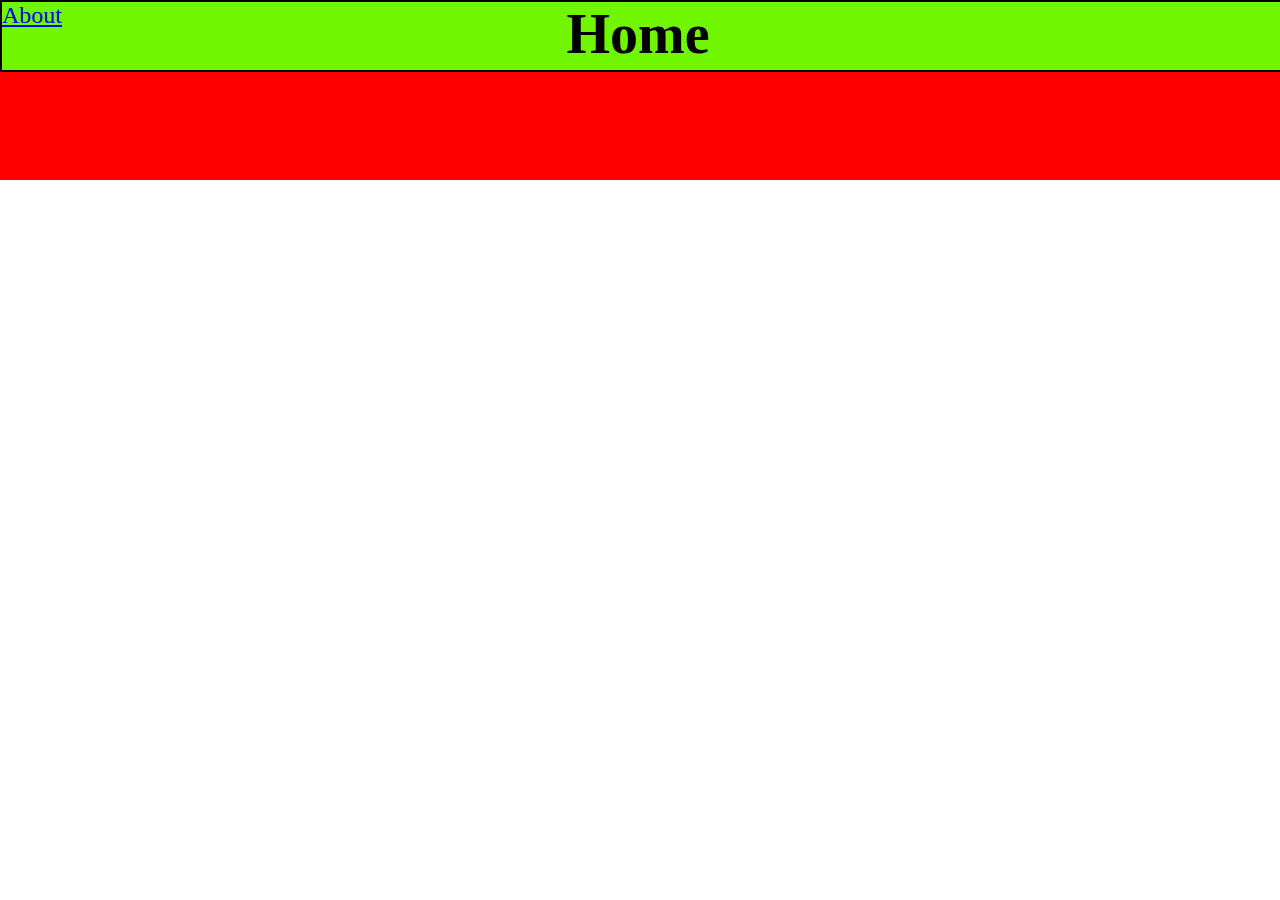
==== index.html @ 2bff1e51 "e" ====
<!DOCTYPE html>
<html lang="sv">
<head>

<meta charset="utf-8">
<title>Home</title>
<link rel="stylesheet" href="index.css">

</head>
<body>
<div id="Menu">
<a href="about.html">About</a>
<h1 id="Home">Home</h1>


</div>
<div id="div1">

    

</div>


<div id="div2"></div>

<div id="div3"></div>

<div id="div4"></div>

<div id="div5"></div>

<div id="div6"></div>

<div id="div7"></div>





</body>
</html>
---- index.css ----
*
{

    padding:0;
    margin:0;

}

#Menu
{
    width:100vw;

    background-color: rgb(111, 246, 0);
    height:7.5vh;
    float:left;
    border: 2px solid black;
    
}

#Home
{
    height: 100%;
    font-size: 350%;
    margin-left: 35%;
    text-align: center;
    float:left;
    display: inline;
    width: 20vw;

}

a
{
    font-size: 150%;
    float:left;
    
}
#div2
{
    background-color: red;
    width: 100vw;
    height: 20vh;
}
#div3
{
    height: 100%;
    width: 100%;
    background-color: navy;
}
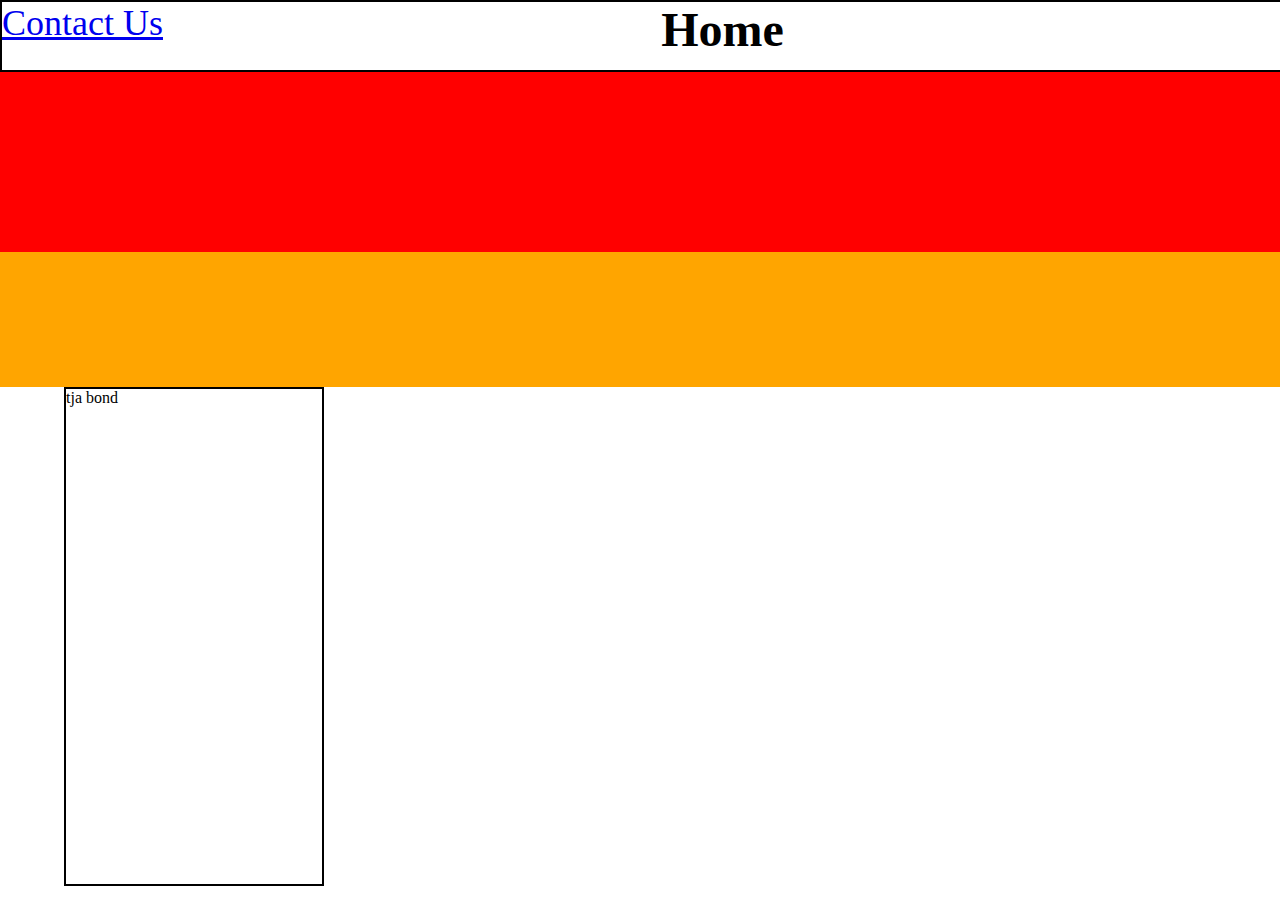
==== commit 631124b9: "l" ====
--- a/index.html
+++ b/index.html
@@ -9,8 +9,9 @@
 </head>
 <body>
 <div id="Menu">
-<a href="about.html">About</a>
-<h1 id="Home">Home</h1>
+<a href="about.html"></a>
+<a href="contact.html">Contact Us</a>
+<h1 >Home</h1>
 
 
 </div>
@@ -23,11 +24,19 @@
 
 <div id="div2"></div>
 
-<div id="div3"></div>
+<div id="div3">
 
-<div id="div4"></div>
+    
 
-<div id="div5"></div>
+    <p></p>
+
+</div>
+
+<div id="div4">
+    <p>tja bond</p>
+</div>
+
+<div id="div5"><h3></h3></div>
 
 <div id="div6"></div>
 
--- a/index.css
+++ b/index.css
@@ -6,44 +6,60 @@
 
 }
 
+
 #Menu
 {
     width:100vw;
-
-    background-color: rgb(111, 246, 0);
     height:7.5vh;
-    float:left;
     border: 2px solid black;
+    text-align: center  ;
+    font-size: 150%;
     
 }
 
-#Home
-{
-    height: 100%;
-    font-size: 350%;
-    margin-left: 35%;
-    text-align: center;
-    float:left;
-    display: inline;
-    width: 20vw;
-
-}
 
 a
 {
     font-size: 150%;
     float:left;
-    
+    display: inline;
 }
 #div2
 {
-    background-color: red;
+    
     width: 100vw;
     height: 20vh;
+    margin:0;
+    padding:0;
+    background-color: red;
 }
 #div3
 {
-    height: 100%;
+    height: 15vh;
     width: 100%;
-    background-color: navy;
+    font-size: 150%;
+    text-align: center;
+    background-color:orange;    
+}
+
+#div4
+{
+    margin-left:5vw;    
+    width:20vw;
+    height: 55vh;
+    border:2px solid black;
+    background: url();
+    background-repeat: no-repeat;
+    background-size: cover;
+    float:left;
+
+}
+
+#div5
+{
+    width:50vw;
+    height: 55vh;
+    
+    float:left;
+    margin-left:10%;
 }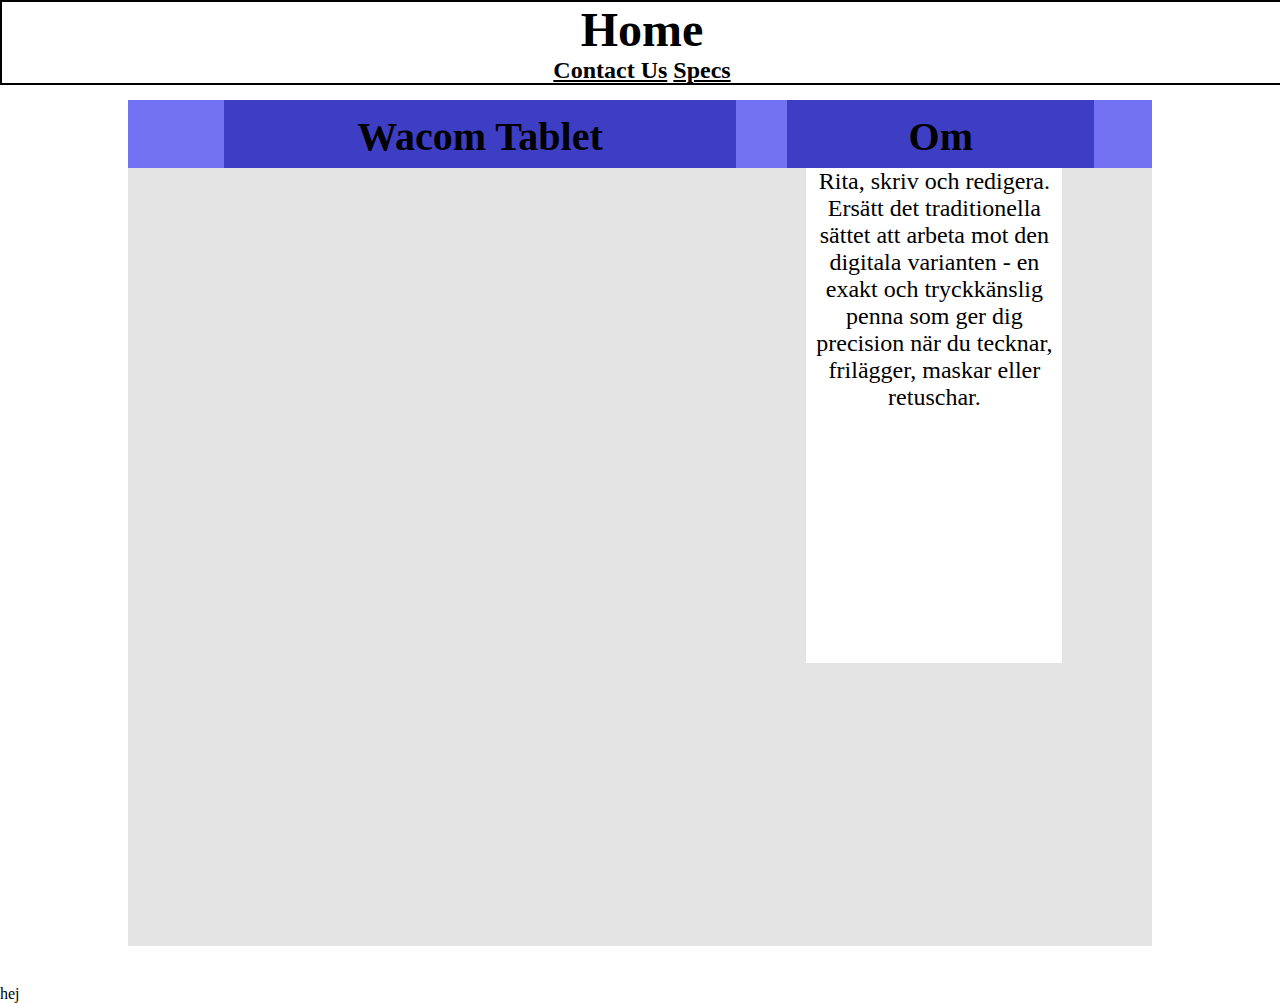
==== commit 1370ad65: "lol" ====
--- a/index.html
+++ b/index.html
@@ -8,41 +8,65 @@
 
 </head>
 <body>
+
+    <div id="biggest">
 <div id="Menu">
-<a href="about.html"></a>
-<a href="contact.html">Contact Us</a>
+
+    <span>
+
 <h1 >Home</h1>
 
+    
 
+<a id="contact" href="contact.html">Contact Us</a>
+<a id="specs" href="about.html">Specs</a>
+
+</span>
 </div>
 <div id="div1">
 
+</div>
+<div id="bigger">
+
+<div id="div2"></div>
+
+
+
+<div id="big">
+
+    <div id="div3">
+        <div id="OM">
+<h2 class="titlar">Om</h2>
+        </div>
+        <div id=title>
     
-
+<h2 class="titlar">Wacom Tablet</h2>
+    
 </div>
 
 
-<div id="div2"></div>
-
-<div id="div3">
-
+<div id="div4">
     
-
-    <p></p>
-
 </div>
 
-<div id="div4">
-    <p>tja bond</p>
+<div id="div5">
+    <div id="text">
+    <p>Rita, skriv och redigera. Ersätt det traditionella sättet att arbeta mot den digitala varianten - en exakt och tryckkänslig penna som ger dig precision när du tecknar, frilägger, maskar eller retuschar.
+
+    </p>
+            </div>
+        </div>
+    </div>
 </div>
 
-<div id="div5"><h3></h3></div>
+</div> <!--bigger-->
 
-<div id="div6"></div>
+<div id="Footer"><p>hej</p></div>
 
 <div id="div7"></div>
 
 
+</div>
 
 
 
--- a/index.css
+++ b/index.css
@@ -6,49 +6,81 @@
 
 }
 
+#biggest
+{
 
-#Menu
-{
-    width:100vw;
-    height:7.5vh;
-    border: 2px solid black;
-    text-align: center  ;
-    font-size: 150%;
+    max-width: 100%;
+    max-height: max-content ;
+
+    min-width: none;
     
 }
 
 
+#Menu
+{
+    width:100%;
+    height:9vh;
+    border: 2px solid black;
+    text-align: center;
+    font-size: 150%;
+    margin:0 auto;
+}
 a
 {
-    font-size: 150%;
+    color: black;
+    font-weight: bold;
+}
+img{
     float:left;
-    display: inline;
+    width: 50px;
+    height: 50px;
 }
+
+
 #div2
 {
     
-    width: 100vw;
-    height: 20vh;
-    margin:0;
-    padding:0;
-    background-color: red;
+    width: 100%;
+    height: 15vh;
+    margin:0 auto;
+
 }
+
+
 #div3
 {
-    height: 15vh;
+    height: 7.5vh;
     width: 100%;
     font-size: 150%;
     text-align: center;
-    background-color:orange;    
+background-color:rgb(114, 114, 243);
+}
+
+#title
+{
+    width: 50%;
+    height: 100%;
+    text-align: center;
+    margin-left:7.5vw;
+  background-color: rgba(0, 0, 139, 0.452);
+}
+#OM
+{
+    width:30%;
+    height: 100%;
+    float:right;
+    background-color: rgba(0, 0, 139, 0.452);
+    margin-right:4.5vw;
 }
 
 #div4
 {
-    margin-left:5vw;    
-    width:20vw;
+    margin-left:10vw;    
+    width: 35vw;
     height: 55vh;
-    border:2px solid black;
-    background: url();
+
+    background: url(https://www.komplett.se/img/p/800/1133140_1.jpg);
     background-repeat: no-repeat;
     background-size: cover;
     float:left;
@@ -57,9 +89,40 @@
 
 #div5
 {
-    width:50vw;
+    width:20vw;
     height: 55vh;
-    
     float:left;
     margin-left:10%;
+    background-color: white;
+}
+
+#text
+{
+    width: 100%;
+    height: 20%;
+   
+}
+#big
+{
+    background-color: rgb(228, 228, 228);
+    margin:0 auto;
+    width:80%;
+    height: 94%;
+    margin-top:-120px;
+}
+
+#bigger
+{
+
+    background:url(https://steamcdn-a.akamaihd.net/steamcommunity/public/images/items/385800/ead22b544aed120a6c60e42627ce71858396d227.jpg);
+    height:100vh;
+    background-repeat: no-repeat;
+    background-size: cover;
+
+}
+
+.titlar
+{
+    font-size: 40px;
+   padding-top:13px;
 }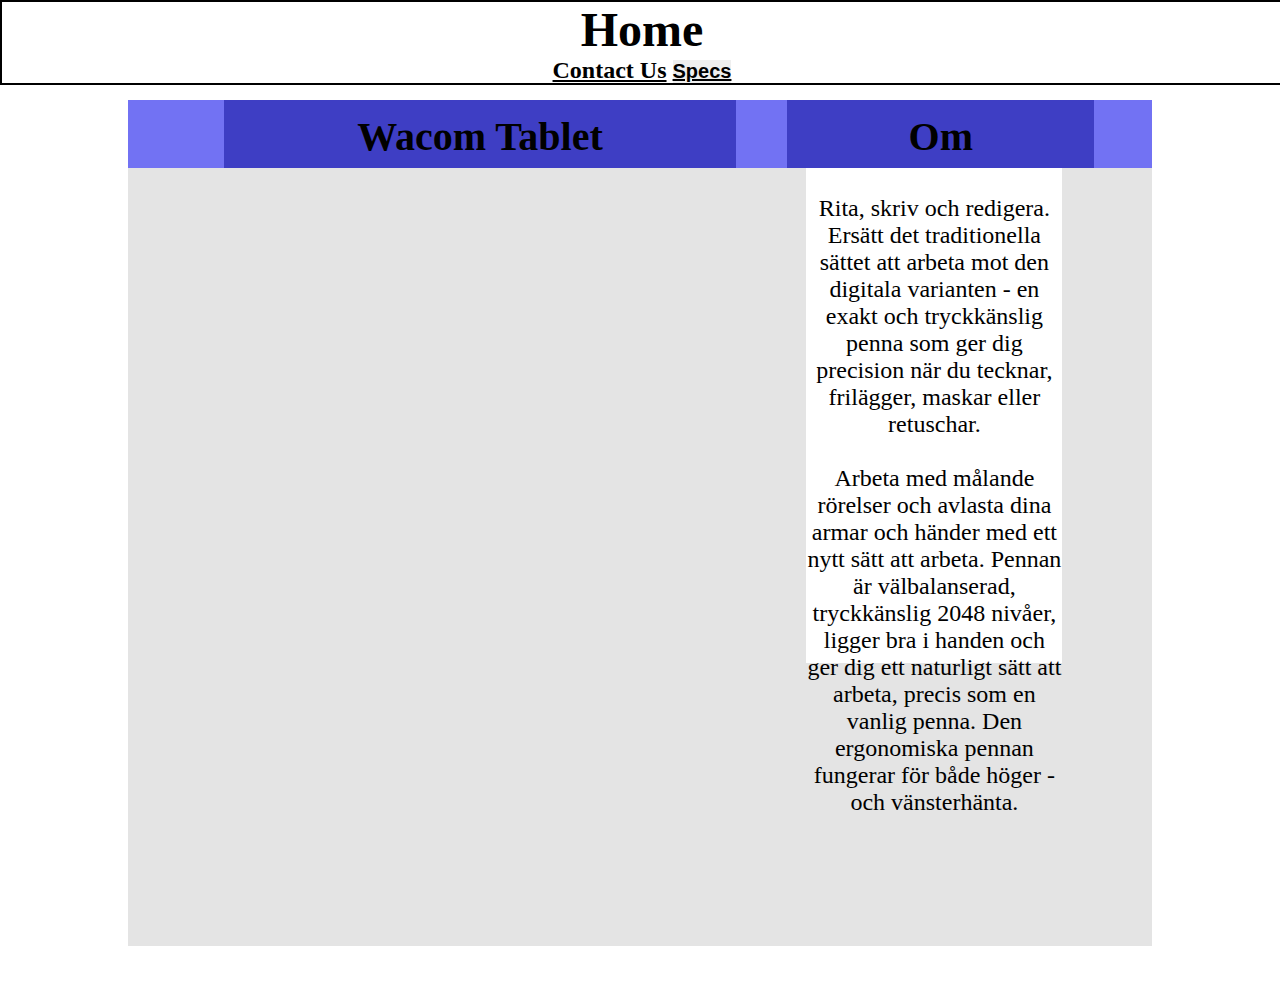
==== commit 8440558d: "lolololol" ====
--- a/index.html
+++ b/index.html
@@ -19,8 +19,7 @@
     
 
 <a id="contact" href="contact.html">Contact Us</a>
-<a id="specs" href="about.html">Specs</a>
-
+<button id="button"onclick="button()"><u>Specs</u></button>
 </span>
 </div>
 <div id="div1">
@@ -36,7 +35,7 @@
 
     <div id="div3">
         <div id="OM">
-<h2 class="titlar">Om</h2>
+<h2 class="titlar">Om </h2>
         </div>
         <div id=title>
     
@@ -51,9 +50,12 @@
 
 <div id="div5">
     <div id="text">
+        <br>
     <p>Rita, skriv och redigera. Ersätt det traditionella sättet att arbeta mot den digitala varianten - en exakt och tryckkänslig penna som ger dig precision när du tecknar, frilägger, maskar eller retuschar.
 
     </p>
+    <br>
+    <p>Arbeta med målande rörelser och avlasta dina armar och händer med ett nytt sätt att arbeta. Pennan är välbalanserad, tryckkänslig 2048 nivåer, ligger bra i handen och ger dig ett naturligt sätt att arbeta, precis som en vanlig penna. Den ergonomiska pennan fungerar för både höger - och vänsterhänta.</p>
             </div>
         </div>
     </div>
@@ -61,7 +63,7 @@
 
 </div> <!--bigger-->
 
-<div id="Footer"><p>hej</p></div>
+<footer></footer>
 
 <div id="div7"></div>
 
--- a/index.css
+++ b/index.css
@@ -15,7 +15,18 @@
     min-width: none;
     
 }
+#button
+{
+ 
+    border: none;
+    color: rgb(0, 0, 0);
+    font-weight: bold;
+    text-align: center;
+    text-decoration: none;
+    display: inline-block;
+    font-size: 20px;
 
+}
 
 #Menu
 {
@@ -125,4 +136,9 @@
 {
     font-size: 40px;
    padding-top:13px;
+}
+footer
+{
+    width:100vw;
+
 }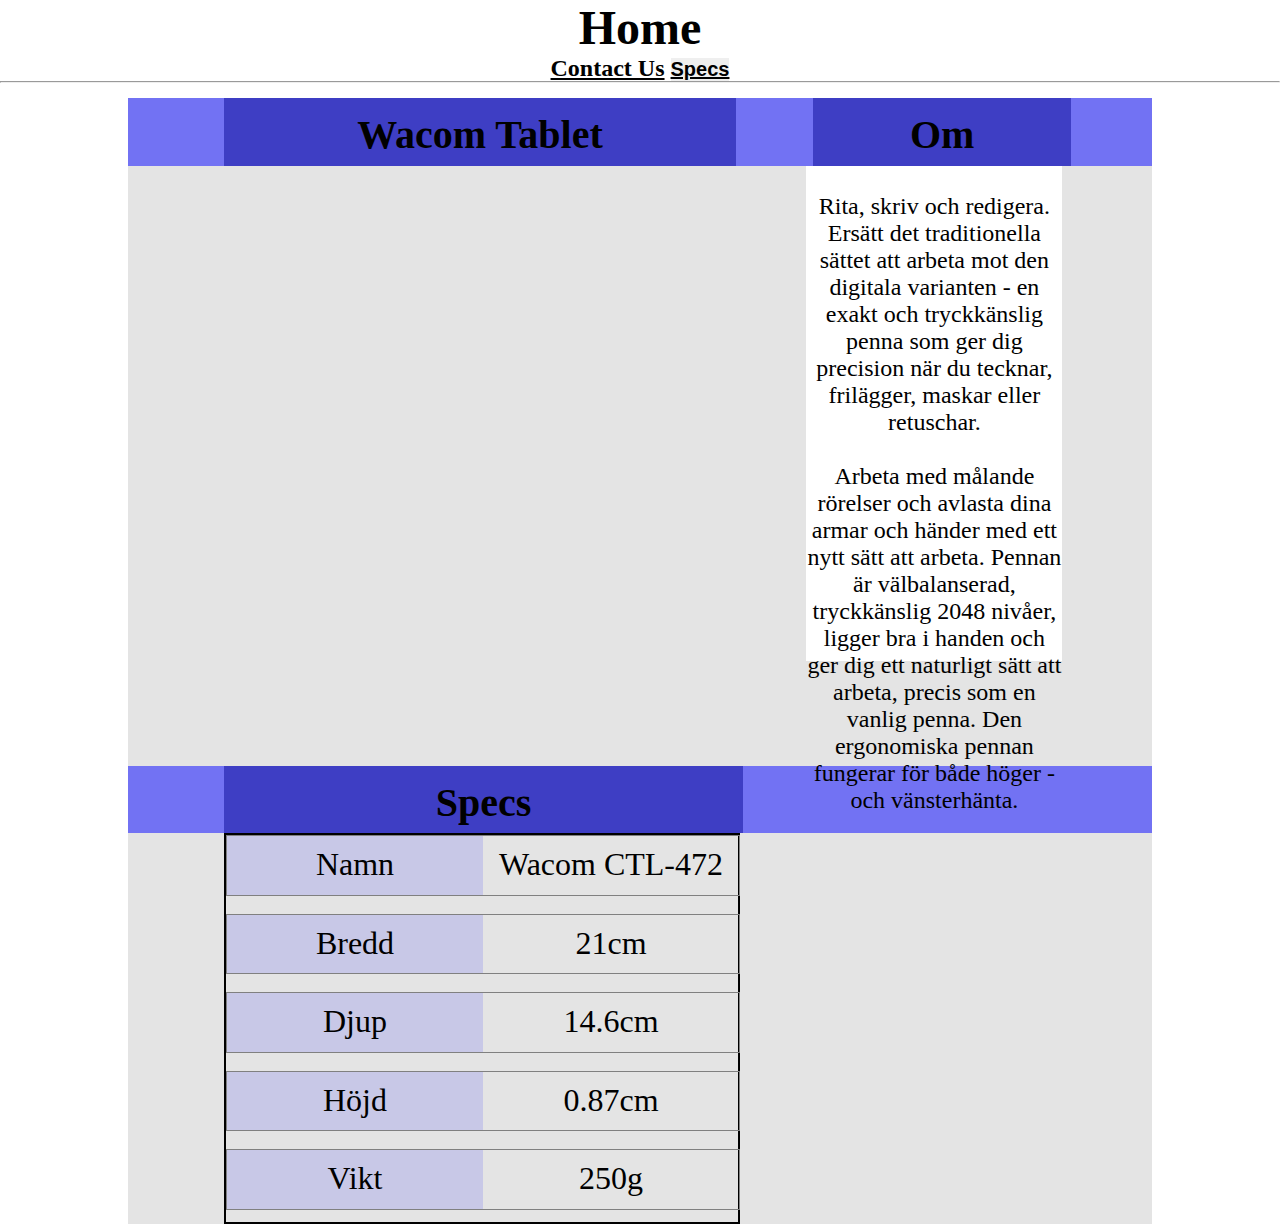
==== commit 7f3a300e: "adjhfaej kqeqejk g" ====
--- a/index.html
+++ b/index.html
@@ -22,6 +22,7 @@
 <button id="button"onclick="button()"><u>Specs</u></button>
 </span>
 </div>
+<hr>
 <div id="div1">
 
 </div>
@@ -59,13 +60,51 @@
             </div>
         </div>
     </div>
+    <div id="lowerbar">
+
+            <div id="specs">
+                <h2 class="titlar">Specs</h2>
+           </div>
+        
+    </div>
+    <div id="info">
+        <div class="rader">
+            <div class="rutor"><h3 class="specsnamn">Namn</h3></div>
+            <div class="andrarutor"><h3 class="specsnamn">Wacom CTL-472</h3></div>
+        </div>   
+
+        <div class="rader">
+            <div class="rutor"><h3 class="specsnamn">Bredd</h3></div>
+            <div class="andrarutor"><h3 class="specsnamn">21cm</h3></div>
+        </div>
+       
+        <div class="rader">
+            <div class="rutor"><h3 class="specsnamn">Djup</h3></div>
+            <div class="andrarutor"><h3 class="specsnamn">14.6cm</h3></div>
+        </div>
+       
+        <div class="rader">
+            <div class="rutor"><h3 class="specsnamn">Höjd</h3></div>
+            <div class="andrarutor"><h3 class="specsnamn">0.87cm</h3></div>
+        </div> 
+       
+        <div class="rader">
+            <div class="rutor"><h3 class="specsnamn">Vikt</h3></div>
+            <div class="andrarutor"><h3 class="specsnamn">250g</h3></div>
+        </div>
+    </div>
+        
 </div>
+
+
 
 </div> <!--bigger-->
 
-<footer></footer>
 
-<div id="div7"></div>
+
+<div id="div7">
+    
+</div>
 
 
 </div>
--- a/index.css
+++ b/index.css
@@ -1,23 +1,18 @@
 *
 {
-
     padding:0;
     margin:0;
-
 }
 
 #biggest
 {
+    max-width: 100%;
+    max-height: 100% ;
+    min-width: none;
+}
 
-    max-width: 100%;
-    max-height: max-content ;
-
-    min-width: none;
-    
-}
 #button
 {
- 
     border: none;
     color: rgb(0, 0, 0);
     font-weight: bold;
@@ -25,39 +20,35 @@
     text-decoration: none;
     display: inline-block;
     font-size: 20px;
-
 }
 
 #Menu
 {
     width:100%;
     height:9vh;
-    border: 2px solid black;
     text-align: center;
     font-size: 150%;
     margin:0 auto;
 }
+
 a
 {
     color: black;
     font-weight: bold;
 }
+
 img{
     float:left;
     width: 50px;
     height: 50px;
 }
 
-
 #div2
 {
-    
     width: 100%;
     height: 15vh;
     margin:0 auto;
-
 }
-
 
 #div3
 {
@@ -65,7 +56,7 @@
     width: 100%;
     font-size: 150%;
     text-align: center;
-background-color:rgb(114, 114, 243);
+    background-color:rgb(114, 114, 243);
 }
 
 #title
@@ -74,15 +65,16 @@
     height: 100%;
     text-align: center;
     margin-left:7.5vw;
-  background-color: rgba(0, 0, 139, 0.452);
+    background-color: rgba(0, 0, 139, 0.452);
 }
 #OM
 {
-    width:30%;
+    width:25.25%;
     height: 100%;
     float:right;
     background-color: rgba(0, 0, 139, 0.452);
-    margin-right:4.5vw;
+    margin-right:6.3vw;
+    text-align: center;
 }
 
 #div4
@@ -90,12 +82,10 @@
     margin-left:10vw;    
     width: 35vw;
     height: 55vh;
-
     background: url(https://www.komplett.se/img/p/800/1133140_1.jpg);
     background-repeat: no-repeat;
     background-size: cover;
     float:left;
-
 }
 
 #div5
@@ -111,25 +101,25 @@
 {
     width: 100%;
     height: 20%;
-   
 }
+
 #big
 {
     background-color: rgb(228, 228, 228);
     margin:0 auto;
     width:80%;
-    height: 94%;
+    height: 98%;
     margin-top:-120px;
+    
 }
 
 #bigger
 {
-
     background:url(https://steamcdn-a.akamaihd.net/steamcommunity/public/images/items/385800/ead22b544aed120a6c60e42627ce71858396d227.jpg);
-    height:100vh;
+    height:100%;
+    width: auto;
     background-repeat: no-repeat;
     background-size: cover;
-
 }
 
 .titlar
@@ -137,8 +127,56 @@
     font-size: 40px;
    padding-top:13px;
 }
-footer
+
+#lowerbar
 {
-    width:100vw;
+    width: 100%;
+    height: 7.5vh;
+    margin-top:600px;
+    background-color:rgb(114, 114, 243);
+    
+}
+#specs
+{
+    width: 50.7%;
+    height: 100%;
+    margin-left: 7.5vw;
+    background-color: rgba(0, 0, 139, 0.452);
+    text-align: center ;
+}
 
+#info
+{
+    width: 40vw;
+    height: 43vh;
+    border: 2px solid black;
+    margin-left:7.5vw;
+}
+.rader
+{
+    width: 100%;
+    height: 6.5vh;
+    border:1px solid gray;
+    margin-bottom: 2vh;
+}
+.rutor
+{
+    width: 50%;
+    height: 100%;
+    float:left;
+    background-color: rgba(143, 143, 236, 0.335);
+}
+
+.specsnamn
+{
+    font-size: 200%;
+    font-weight: lighter;
+    text-align: center;
+    padding-top:10px;
+}
+.andrarutor
+{
+    width: 50%;
+    height: 100%;
+    float: left;
 }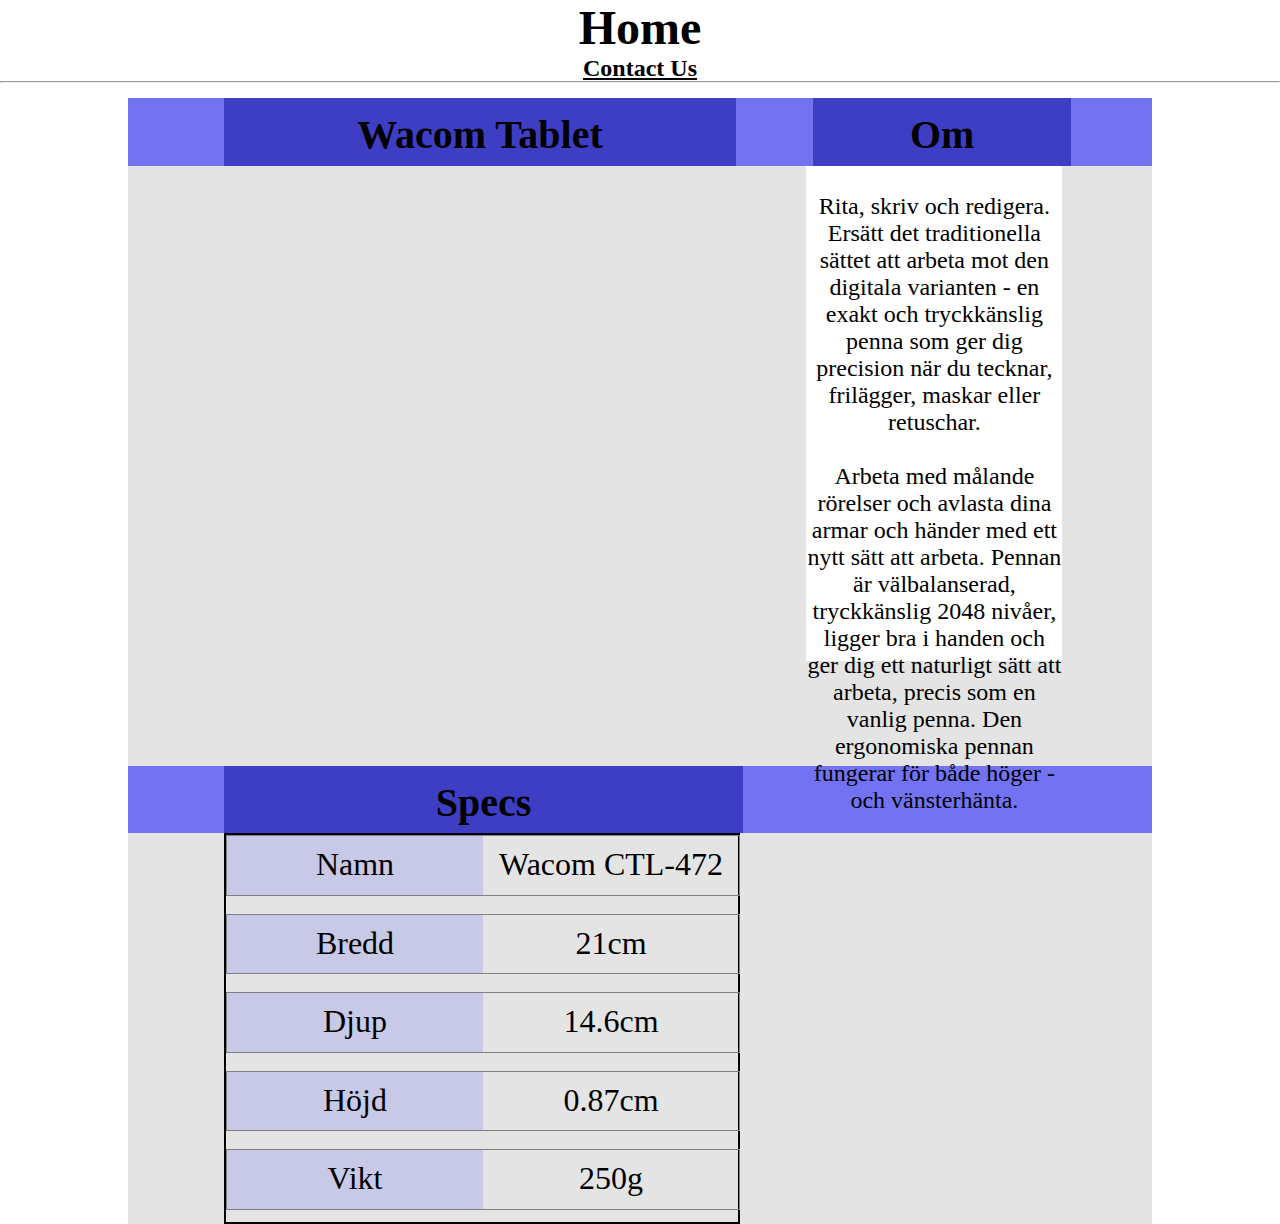
==== commit 435663be: "ERROR FIX" ====
--- a/index.html
+++ b/index.html
@@ -12,15 +12,15 @@
     <div id="biggest">
 <div id="Menu">
 
-    <span>
+    
 
-<h1 >Home</h1>
+<h1>Home</h1>
 
     
 
 <a id="contact" href="contact.html">Contact Us</a>
-<button id="button"onclick="button()"><u>Specs</u></button>
-</span>
+
+
 </div>
 <hr>
 <div id="div1">
--- a/index.css
+++ b/index.css
@@ -8,7 +8,7 @@
 {
     max-width: 100%;
     max-height: 100% ;
-    min-width: none;
+    
 }
 
 #button
